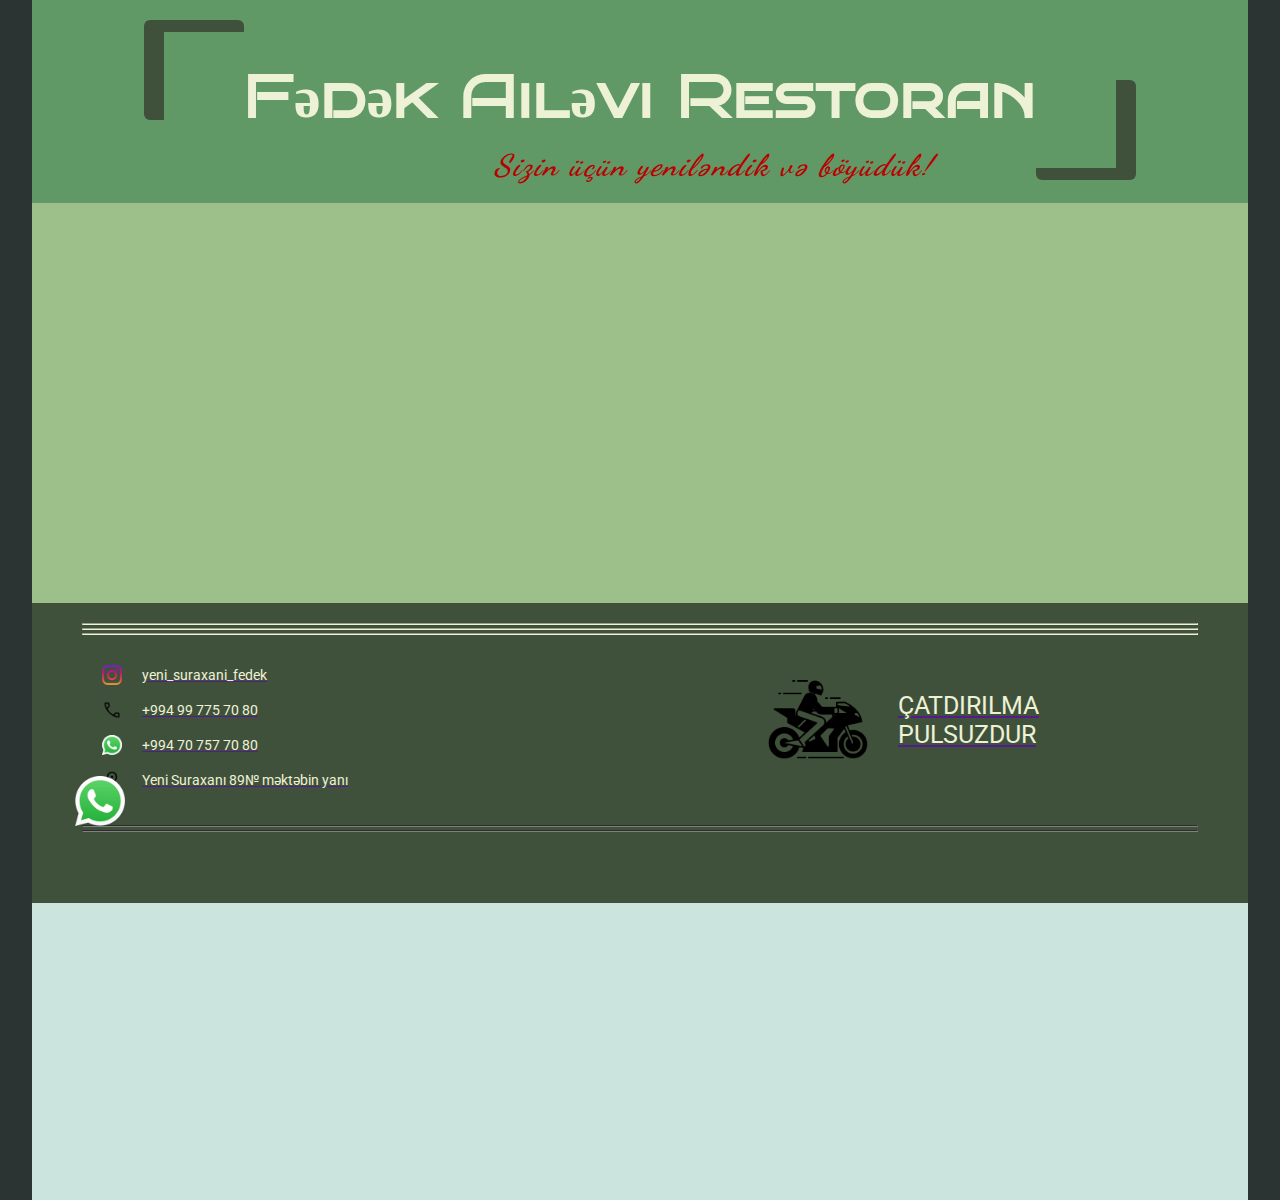
==== index.html @ ab316e4c "init" ====
<!DOCTYPE html>
<html lang="en">
<head>
    <meta charset="UTF-8">
    <meta http-equiv="X-UA-Compatible" content="IE=edge">
    <meta name="viewport" content="width=device-width, initial-scale=1.0">
    <title>FƏDƏK RESTORAN</title>
    <link rel="stylesheet" href="style.css">
</head>
<body>
    <div class="bckgrnd">
        <header>
            <div class="headerdiv1"></div>
            <div class="abc">
                <h1>Fədək Ailəvi Restoran</h1>
                <p class="abc1">Sizin üçün yeniləndik və böyüdük!</p>
            </div>
            <div class="headerdiv2"></div>
        </header>
        <main>
            <div>
                



            </div>
            <div class="ww">
                    <a href=""><img class="wwimg" src="whatsapp2.png">
            </div>
            

        </main>
        <footer>
            <hr class="hr1"><hr class="hr2"><hr class="hr3">
            <div class="rr">
                <div class="ee">
                    <div class="eee">
                        <img src="instagram.png" width="20px">
                        <p class="lll">yeni_suraxani_fedek</p>
                    </div>
                    <div class="eee">
                        <img src="phone.png" width="20px">
                        <p class="lll">+994 99 775 70 80</p>
                    </div>
                    <div class="eee">
                        <img src="whatsapp.png" width="20px">
                        <p class="lll">+994 70 757 70 80</p>
                    </div>
                    <div class="eee">
                        <img src="location.png" width="20px">
                        <p class="lll">Yeni Suraxanı 89№ məktəbin yanı</p>
                    </div>
                </div>
                <div class="rrr">
                    <img src="motorcycle.png" width="100px">
                    <p class="rrp">ÇATDIRILMA PULSUZDUR</p>
                </div>
            </div>
            <hr class="hr4"><hr class="hr5">
        </footer>
    </div>
</body>
</html>
---- style.css ----
@import url('https://fonts.googleapis.com/css2?family=Roboto:ital,wght@0,100;0,300;0,400;0,500;0,700;0,900;1,100;1,300;1,400;1,500;1,700;1,900&display=swap');
@import url('https://fonts.googleapis.com/css2?family=Bruno+Ace+SC&display=swap');
@import url('https://fonts.googleapis.com/css2?family=Dancing+Script:wght@400;500;600;700&display=swap');


*{
    margin: 0;
    padding: 0;
    box-sizing: border-box;
}

body{
    background-color: #2C3333;
    height: 1200px;
    font-family: Roboto;
}

.bckgrnd{
    width: 95%;
    height: 100%;
    background-color: #CBE4DE;
    margin: 0 auto;
}

header{
    width: 100%;
    display: flex;
    justify-content: center;
    padding-top: 20px;
    background-color: #609966;
    padding-bottom: 20px;
}

h1{
    font-size: 60px;
    margin-top: 40px;
    color: #EDF1D6;
    font-family: Bruno Ace SC;
    font-weight: 900;
}

.abc{
    display: flex;
    flex-direction: column;
}

.abc1{
    margin-left: 250px;
    margin-top: 15px;
    font-size: 30px;
    font-style: italic;
    letter-spacing: 2px;
    color: rgb(185, 1, 1);
    font-family: Dancing Script;
    font-weight: 900;
}

.headerdiv1{
    border-top: 12px solid #40513B;
    width: 100px;
    border-left: 20px solid #40513B;
    height: 100px;
    border-radius: 6px;
}

.headerdiv2{
    border-bottom: 12px solid #40513B;
    width: 100px;
    border-right: 20px solid #40513B;
    height: 100px;
    margin-top: 60px;
    border-radius: 6px;
}

main{
    background-color: #9DC08B;
    height: 400px;
}

footer{
    width: 100%;
    height: 300px;
    background-color: #40513B;
    padding: 20px 50px;
    color: #EDF1D6;
}

.hr1, .hr2{
    margin-bottom: 3px;
    color: #EDF1D6;
}

.hr3{
    color: #EDF1D6;
}

.eee{
    display: flex;
    align-items: center;
    margin-bottom: 15px;
}

.lll{
    margin-left: 20px;
}

.ee{
    margin-top: 30px;
    margin-left: 20px;
    font-size: 14px;
}

.hr4{
    margin-top: 20px;
}

.hr5{
    margin-top: 3px;
    margin-bottom: 20px;
}

.rr{
    display: flex;
    justify-content: space-between;
}

.rrr{
    display: flex;
    align-items: center;
    margin-right: 150px;
}

.rrp{
    font-size: 25px;
    margin-left: 30px;
    width: 150px;
    color: #EDF1D6;
}

.wwimg{
    width: 50px;
}

.ww{
    position: fixed;
    bottom: 70px;
    left: 75px;
}
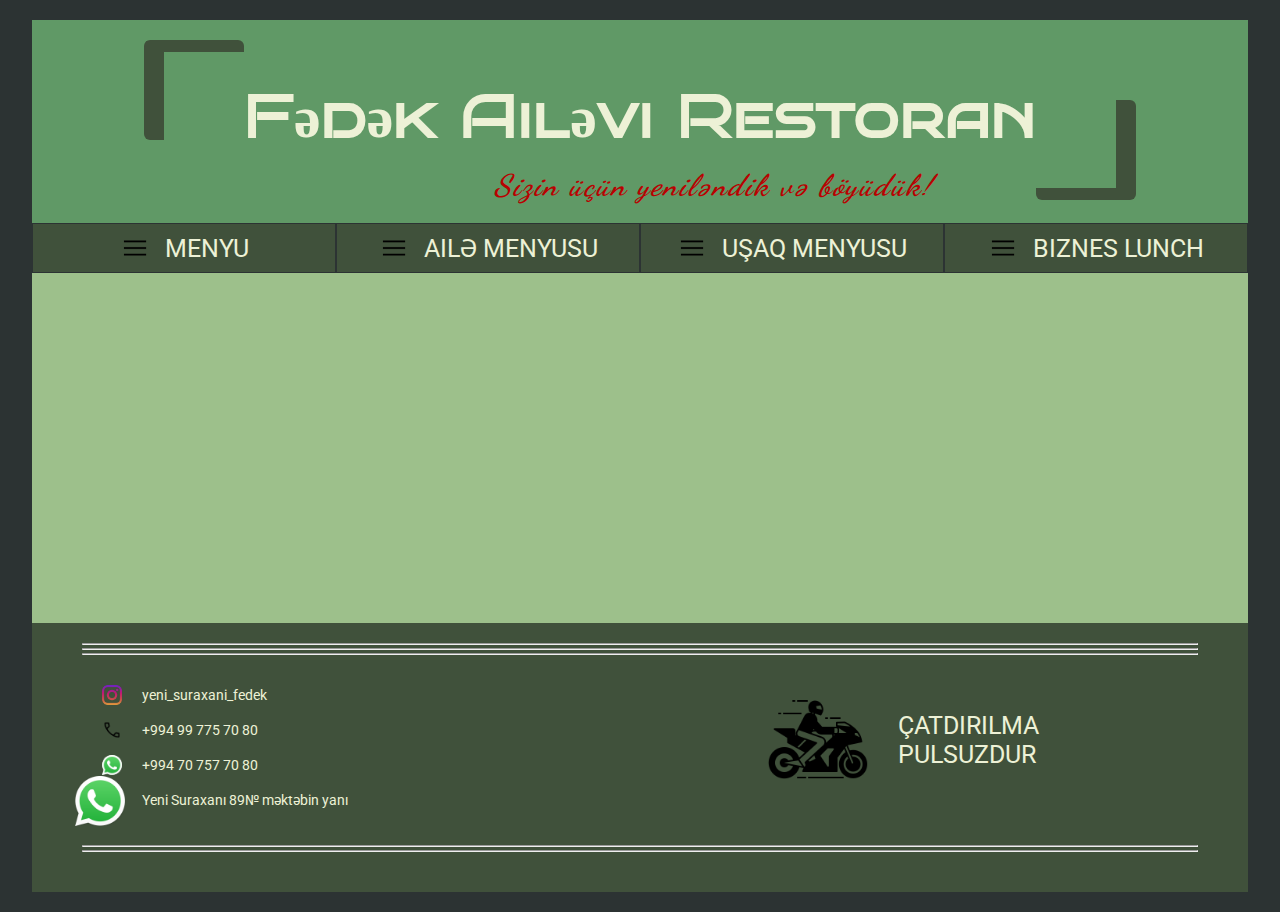
==== commit 791e8c7e: "style" ====
--- a/index.html
+++ b/index.html
@@ -18,23 +18,62 @@
             <div class="headerdiv2"></div>
         </header>
         <main>
+            <div class="divmenu">
+                <div class="menu1">
+                    <img class="imgmenu" src="menu.png" width="30px">
+                    <p>MENYU</p>
+                </div>
+                <div class="menu2">
+                    <img class="imgmenu" src="menu.png" width="30px">
+                    <p>AILƏ MENYUSU</p>
+                </div>
+                <div class="menu3">
+                    <img class="imgmenu" src="menu.png" width="30px">
+                    <p>UŞAQ MENYUSU</p>
+                </div>
+                <div class="menu4">
+                    <img class="imgmenu" src="menu.png" width="30px">
+                    <p>BIZNES LUNCH</p>
+                </div>
+            </div>
             <div>
-                
+                <ul>
+                    <li></li>
+                    <li></li>
+                    <li></li>
+                    <li></li>
+                    <li></li>
+                    <li></li>
+                    <li></li>
+                    <li></li>
+                    <li></li>
+                    <li></li>
+                </ul>
+            </div>
 
 
 
+
+
+
+
+
+
+
+
+
+
+
+
+            <div class="ww">
+                    <a href=""><img class="wwimg" src="whatsapp2.png"></a>
             </div>
-            <div class="ww">
-                    <a href=""><img class="wwimg" src="whatsapp2.png">
-            </div>
-            
-
         </main>
         <footer>
             <hr class="hr1"><hr class="hr2"><hr class="hr3">
             <div class="rr">
                 <div class="ee">
-                    <div class="eee">
+                    </a><div class="eee">
                         <img src="instagram.png" width="20px">
                         <p class="lll">yeni_suraxani_fedek</p>
                     </div>
--- a/style.css
+++ b/style.css
@@ -11,8 +11,10 @@
 
 body{
     background-color: #2C3333;
-    height: 1200px;
+    height: px;
     font-family: Roboto;
+    color: #EDF1D6;
+    padding: 20px 0;
 }
 
 .bckgrnd{
@@ -79,7 +81,6 @@
 
 footer{
     width: 100%;
-    height: 300px;
     background-color: #40513B;
     padding: 20px 50px;
     color: #EDF1D6;
@@ -147,3 +148,27 @@
     left: 75px;
 }
 
+.divmenu{
+    width: 100%;
+    height: 50px;
+    display: flex;
+}
+
+.menu1, .menu2, .menu3, .menu4{
+    width: 25%;
+    height: 50px;
+    background-color: #40513B;
+    border: 1px solid #2C3333;
+    font-size: 25px;
+    display: flex;
+    align-items: center;
+    justify-content: center;
+}
+
+li{
+    list-style: none;
+}
+
+.imgmenu{
+    margin-right: 15px;
+}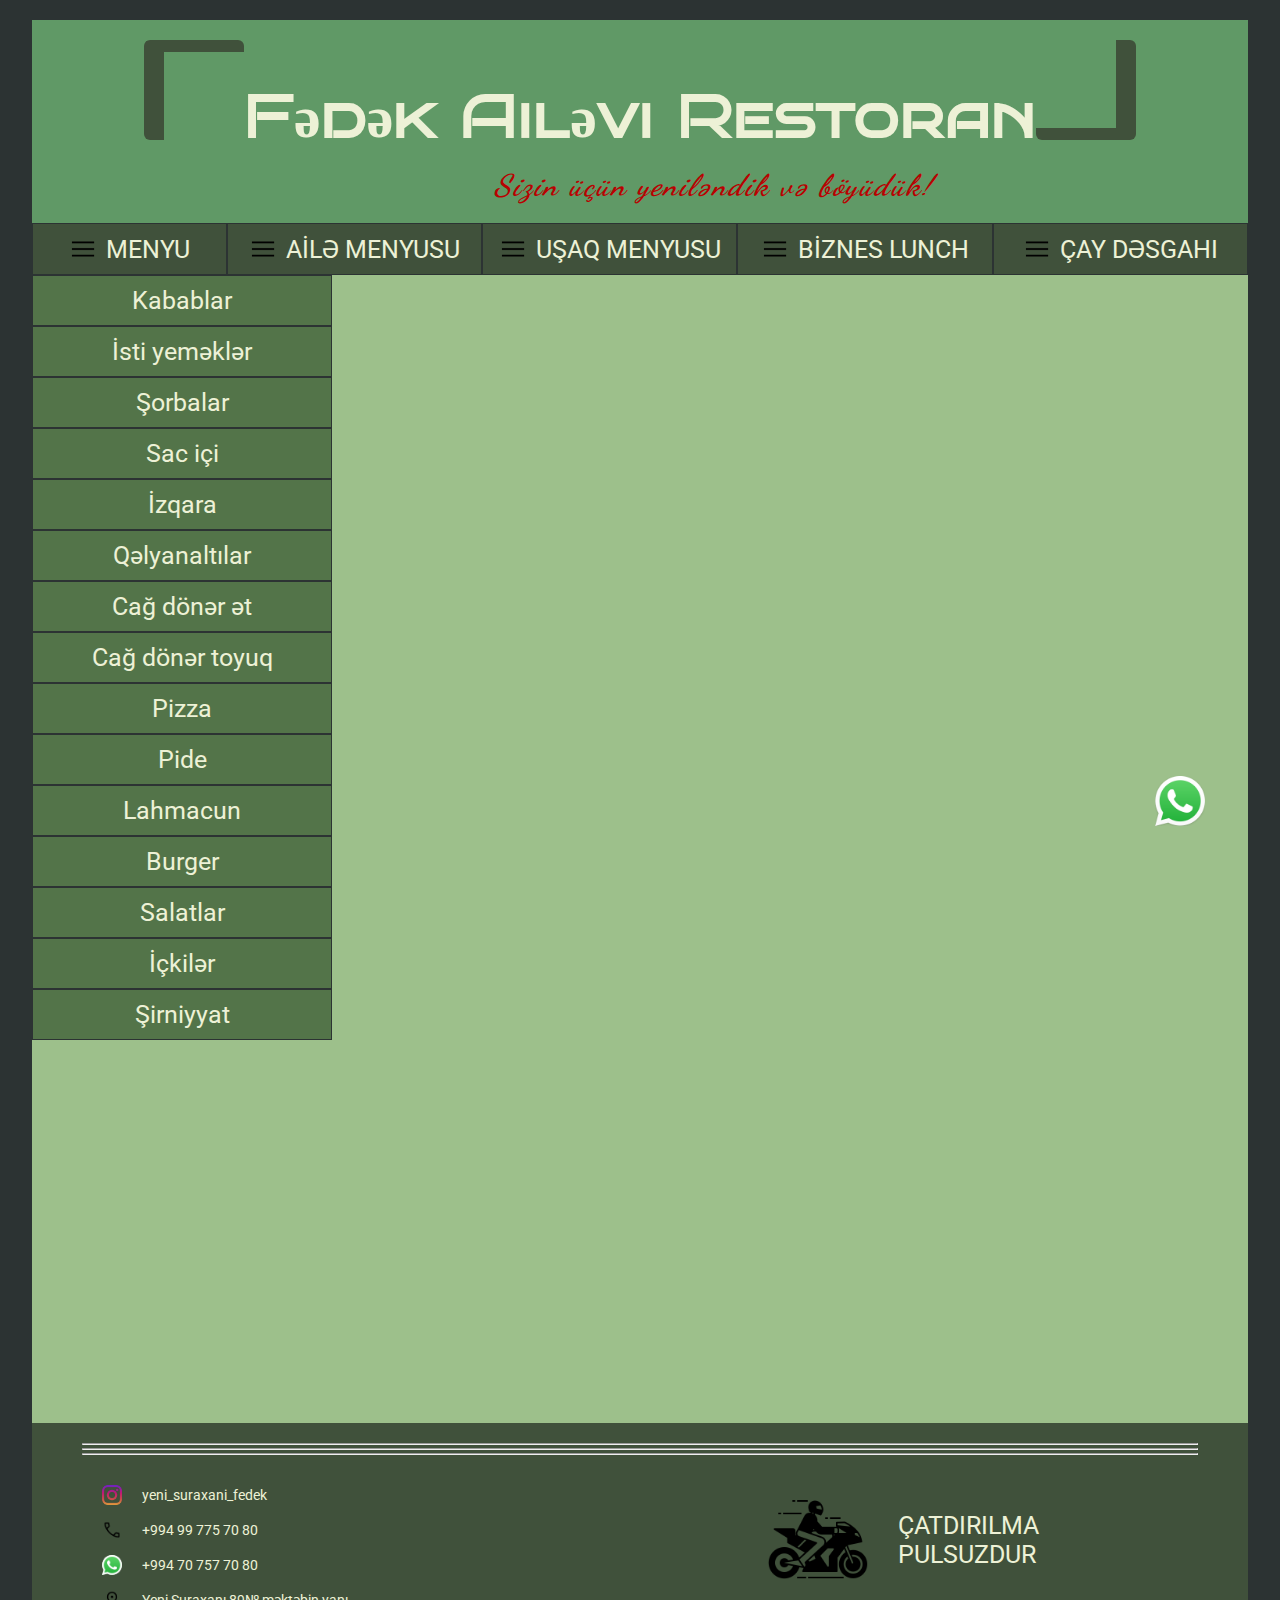
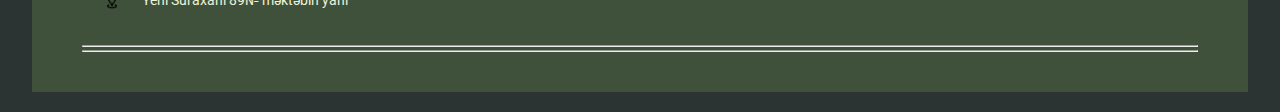
==== commit 3094dffb: "seervwerv" ====
--- a/index.html
+++ b/index.html
@@ -25,7 +25,7 @@
                 </div>
                 <div class="menu2">
                     <img class="imgmenu" src="menu.png" width="30px">
-                    <p>AILƏ MENYUSU</p>
+                    <p>AİLƏ MENYUSU</p>
                 </div>
                 <div class="menu3">
                     <img class="imgmenu" src="menu.png" width="30px">
@@ -33,21 +33,30 @@
                 </div>
                 <div class="menu4">
                     <img class="imgmenu" src="menu.png" width="30px">
-                    <p>BIZNES LUNCH</p>
+                    <p>BİZNES LUNCH</p>
+                </div>
+                <div class="menu5">
+                    <img class="imgmenu" src="menu.png" width="30px">
+                    <p>ÇAY DƏSGAHI</p>
                 </div>
             </div>
             <div>
-                <ul>
-                    <li></li>
-                    <li></li>
-                    <li></li>
-                    <li></li>
-                    <li></li>
-                    <li></li>
-                    <li></li>
-                    <li></li>
-                    <li></li>
-                    <li></li>
+                <ul class="ulmenu">
+                    <li>Kabablar</li>
+                    <li>İsti yeməklər</li>
+                    <li>Şorbalar</li>
+                    <li>Sac içi</li>
+                    <li>İzqara</li>
+                    <li>Qəlyanaltılar</li>
+                    <li>Cağ dönər ət</li>
+                    <li>Cağ dönər toyuq</li>
+                    <li>Pizza</li>
+                    <li>Pide</li>
+                    <li>Lahmacun</li>
+                    <li>Burger</li>
+                    <li>Salatlar</li>
+                    <li>İçkilər</li>
+                    <li>Şirniyyat</li>
                 </ul>
             </div>
 
--- a/style.css
+++ b/style.css
@@ -70,13 +70,13 @@
     width: 100px;
     border-right: 20px solid #40513B;
     height: 100px;
-    margin-top: 60px;
     border-radius: 6px;
+    display: flex;
 }
 
 main{
     background-color: #9DC08B;
-    height: 400px;
+    height: 1200px;
 }
 
 footer{
@@ -145,24 +145,27 @@
 .ww{
     position: fixed;
     bottom: 70px;
-    left: 75px;
+    right: 75px;
 }
 
 .divmenu{
     width: 100%;
-    height: 50px;
-    display: flex;
-}
-
-.menu1, .menu2, .menu3, .menu4{
-    width: 25%;
-    height: 50px;
+    display: flex;
+}
+
+.menu1, .menu2, .menu3, .menu4, .menu5{
+    width: 21%;
     background-color: #40513B;
     border: 1px solid #2C3333;
     font-size: 25px;
     display: flex;
     align-items: center;
     justify-content: center;
+    padding: 10px 0;
+}
+
+.menu1{
+    width: 16%;
 }
 
 li{
@@ -170,5 +173,36 @@
 }
 
 .imgmenu{
-    margin-right: 15px;
+    margin-right: 8px;
+}
+
+.menu1:hover, .menu2:hover, .menu3:hover, .menu4:hover, .menu5:hover{
+    background-color: #537449;
+    transition: 0.3s;
+    border-left: none;
+    border-right: none;
+
+}
+
+.ulmenu{
+    width: 300px;
+    background-color: #537449;
+    text-align: center;
+    display: ;
+}
+
+li{
+    border: 1px solid #2C3333;
+    font-size: 25px;
+    padding: 10px 0;
+}
+
+li:hover{
+    background-color: #83947e;
+    transition: 0.3s;
+    border: none;
+}
+
+.menu1:hover ul{
+    display: block;
 }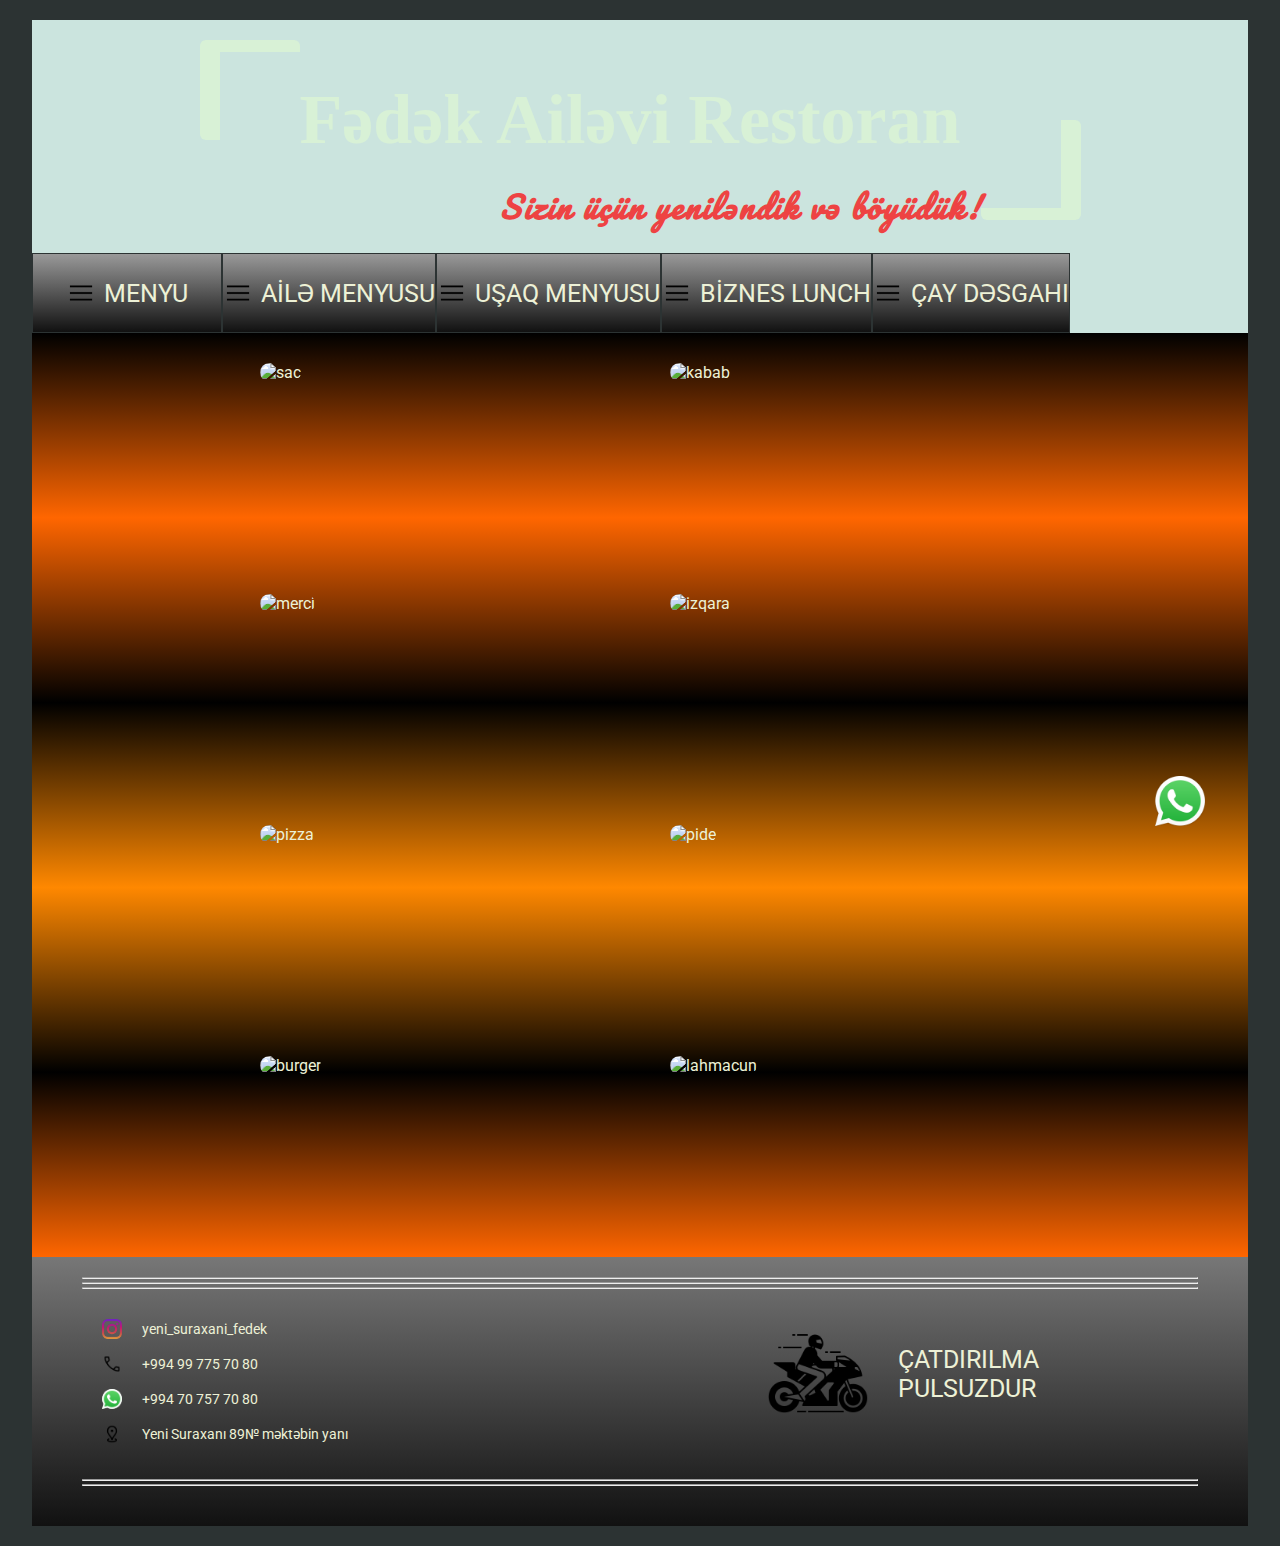
==== commit cb39210f: "media" ====
--- a/index.html
+++ b/index.html
@@ -18,65 +18,185 @@
             <div class="headerdiv2"></div>
         </header>
         <main>
+
+
             <div class="divmenu">
-                <div class="menu1">
-                    <img class="imgmenu" src="menu.png" width="30px">
-                    <p>MENYU</p>
-                </div>
-                <div class="menu2">
-                    <img class="imgmenu" src="menu.png" width="30px">
-                    <p>AİLƏ MENYUSU</p>
-                </div>
-                <div class="menu3">
-                    <img class="imgmenu" src="menu.png" width="30px">
-                    <p>UŞAQ MENYUSU</p>
-                </div>
-                <div class="menu4">
-                    <img class="imgmenu" src="menu.png" width="30px">
-                    <p>BİZNES LUNCH</p>
-                </div>
-                <div class="menu5">
-                    <img class="imgmenu" src="menu.png" width="30px">
-                    <p>ÇAY DƏSGAHI</p>
-                </div>
-            </div>
-            <div>
-                <ul class="ulmenu">
-                    <li>Kabablar</li>
-                    <li>İsti yeməklər</li>
-                    <li>Şorbalar</li>
-                    <li>Sac içi</li>
-                    <li>İzqara</li>
-                    <li>Qəlyanaltılar</li>
-                    <li>Cağ dönər ət</li>
-                    <li>Cağ dönər toyuq</li>
-                    <li>Pizza</li>
-                    <li>Pide</li>
-                    <li>Lahmacun</li>
-                    <li>Burger</li>
-                    <li>Salatlar</li>
-                    <li>İçkilər</li>
-                    <li>Şirniyyat</li>
-                </ul>
-            </div>
-
-
-
-
-
-
-
-
-
-
-
-
-
-
-
+
+                <div class="aa1">
+                    <div class="menu1">
+                        <img class="imgmenu" src="menu.png" width="30px">
+                        <p>MENYU</p>
+                    </div>
+
+                    <div class="divulmenu">
+                        <ul class="ulmenu">
+                            <a href="./menu.html"><li>Kabablar</li></a>
+                            <a href="./menu.html"><li>İsti yeməklər</li></a>
+                            <a href="./menu.html"><li>Şorbalar</li></a>
+                            <a href="./menu.html"><li>Sac içi</li></a>
+                            <a href="./menu.html"><li>İzqara</li></a>
+                            <a href="./menu.html"><li>Qəlyanaltılar</li></a>
+                            <a href="./menu.html"><li>Cağ dönər ət</li></a>
+                            <a href="./menu.html"><li>Cağ dönər toyuq</li></a>
+                            <a href="./menu.html"><li>Pizza</li></a>
+                            <a href="./menu.html"><li>Pide</li></a>
+                            <a href="./menu.html"><li>Lahmacun</li></a>
+                            <a href="./menu.html"><li>Burger</li></a>
+                            <a href="./menu.html"><li>Salatlar</li></a>
+                            <a href="./menu.html"><li>İçkilər</li></a>
+                            <a href="./menu.html"><li>Şirniyyat</li></a>
+                        </ul>
+                    </div>
+                </div>
+
+
+
+                <div class="aa2">
+                    <div class="menu2">
+                        <img class="imgmenu" src="menu.png" width="30px">
+                        <p>AİLƏ MENYUSU</p>
+                    </div>
+
+                    <div class="divulaile">
+                        <ul class="ulaile">
+                            <a href="./menu.html"><li>2 qarışıq kabab + salat + 1L Cola</li></a>
+                            <a href="./menu.html"><li>2 pide + 0.5 Cola</li></a>
+                        </ul>
+                    </div>
+                </div>
+
+
+
+                <div class="aa3">
+                    <div class="menu3">
+                        <img class="imgmenu" src="menu.png" width="30px">
+                        <p>UŞAQ MENYUSU</p>
+                    </div>
+
+                    <div class="divulusaq">
+                        <ul class="ulusaq">
+                            <a href="./menu.html"><li>Burger toyuqlu + fri + meyvə şirəsi</li></a>
+                            <a href="./menu.html"><li>28sm pizza + 2 meyvə şirəsi + fri + nuggets</li></a>
+                        </ul>
+                    </div>
+                </div>
+
+
+
+
+                <div class="aa4">
+                    <div class="menu4">
+                        <img class="imgmenu" src="menu.png" width="30px">
+                        <p>BİZNES LUNCH</p>
+                    </div>
+                    
+                    <div class="divulbiznes">
+                        <ul class="ulbiznes">
+                            <a href="./menu.html"><li>Dönər + mərci + ayran</li></a>
+                            <a href="./menu.html"><li>Lahmacun + mərci + ayran</li></a>
+                            <a href="./menu.html"><li>5 lahmacun + 1 hədiyyə</li></a>
+                        </ul>
+                    </div>
+                </div>
+
+
+
+
+
+
+                <div class="aa5">
+
+                    <div class="menu5">
+                        <img class="imgmenu" src="menu.png" width="30px">
+                        <p>ÇAY DƏSGAHI</p>
+                    </div>
+
+                    <div class="divulcay">
+                        <ul class="ulcay">
+                            <a href="./menu.html"><li>Ləbləbi<br>Mürəbbə<br>Plitka şokalad<br>Limon</li></a>
+                        </ul>
+                    </div>
+
+
+                </div>
+
+            </div>
+            </div>
+
+
+            <div class="ttt">
+                <div class="cards">
+                    <img class="kl" src="sac.jpg" alt="sac" width="100%">
+                    <div class="rte">
+                        <p>Sac içi (toyuqlu) / 2 pors</p>
+                        <p>Qiyməti: 9.00</p>
+                        <a href="./menu.html"><button>Menyuya bax</button></a>
+                    </div>
+                </div>
+                <div class="cards">
+                    <img class="kl" src="kabab.jpg" alt="kabab" width="100%">
+                    <div class="rte">
+                        <p>Tikə kabab porsiyon</p>
+                        <p>Qiyməti: 7.00</p>
+                        <a href="./menu.html"><button>Menyuya bax</button></a>
+                    </div>
+                </div>
+                <div class="cards">
+                    <img class="kl" src="merci.webp" alt="merci" width="100%">
+                    <div class="rte">
+                        <p>Mərci supu</p>
+                        <p>Qiyməti: 2.00</p>
+                        <a href="./menu.html"><button>Menyuya bax</button></a>
+                    </div>
+                </div>
+                <div class="cards">
+                    <img class="kl" src="izqara.jpg" alt="izqara" width="100%">
+                    <div class="rte">
+                        <p>İzqara ət köftə</p>
+                        <p>Qiyməti: 5.00</p>
+                        <a href="./menu.html"><button>Menyuya bax</button></a>
+                    </div>
+                </div>
+                <div class="cards">
+                    <img class="kl" src="pizza.jpg" alt="pizza" width="100%">
+                    <div class="rte">
+                        <p>Pizza Marqarita (32sm)</p>
+                        <p>Qiyməti: 8.50</p>
+                        <a href="./menu.html"><button>Menyuya bax</button></a>
+                    </div>
+                </div>
+                <div class="cards">
+                    <img class="kl" src="pide.jpg" alt="pide" width="100%">
+                    <div class="rte">
+                        <p>Pide qarışıq</p>
+                        <p>Qiyməti: 7.50</p>
+                        <a href="./menu.html"><button>Menyuya bax</button></a>
+                    </div>
+                </div>
+                <div class="cards">
+                    <img class="kl" src="burger.jpg" alt="burger" width="100%">
+                    <div class="rte">
+                        <p>Burger toyuq pendirli</p>
+                        <p>Qiyməti: 5.90</p>
+                        <a href="./menu.html"><button>Menyuya bax</button></a>
+                    </div>
+                </div>
+                <div class="cards">
+                    <img class="kl" src="lahmacun.webp" alt="lahmacun" width="100%">
+                    <div class="rte">
+                        <p>Lahmacun qozlu</p>
+                        <p>Qiyməti: 2.70</p>
+                        <a href="./menu.html"><button>Menyuya bax</button></a>
+                    </div>
+                </div>
+            </div>
+
+
+            
             <div class="ww">
-                    <a href=""><img class="wwimg" src="whatsapp2.png"></a>
-            </div>
+                <a href=""><img class="wwimg" src="whatsapp2.png"></a>
+            </div>
+
         </main>
         <footer>
             <hr class="hr1"><hr class="hr2"><hr class="hr3">
--- a/style.css
+++ b/style.css
@@ -1,6 +1,7 @@
 @import url('https://fonts.googleapis.com/css2?family=Roboto:ital,wght@0,100;0,300;0,400;0,500;0,700;0,900;1,100;1,300;1,400;1,500;1,700;1,900&display=swap');
 @import url('https://fonts.googleapis.com/css2?family=Bruno+Ace+SC&display=swap');
 @import url('https://fonts.googleapis.com/css2?family=Dancing+Script:wght@400;500;600;700&display=swap');
+@import url('https://fonts.googleapis.com/css2?family=Cedarville+Cursive&family=Pacifico&display=swap');
 
 
 *{
@@ -11,10 +12,12 @@
 
 body{
     background-color: #2C3333;
-    height: px;
     font-family: Roboto;
     color: #EDF1D6;
     padding: 20px 0;
+    display: flex;
+    flex-direction: column;
+    align-items: center;
 }
 
 .bckgrnd{
@@ -29,16 +32,19 @@
     display: flex;
     justify-content: center;
     padding-top: 20px;
-    background-color: #609966;
+    background-image: url(https://p4.wallpaperbetter.com/wallpaper/47/592/854/wall-black-wood-tables-wallpaper-preview.jpg);
+    background-color: ;
+    background-blend-mode: ;
+    background-size: cover;
     padding-bottom: 20px;
 }
 
 h1{
-    font-size: 60px;
+    font-size: 70px;
     margin-top: 40px;
-    color: #EDF1D6;
-    font-family: Bruno Ace SC;
-    font-weight: 900;
+    color: #d8f1d6;
+    font-family: cursive;
+    font-weight: 700;
 }
 
 .abc{
@@ -47,41 +53,41 @@
 }
 
 .abc1{
-    margin-left: 250px;
-    margin-top: 15px;
+    margin-left: 200px;
+    margin-top: 20px;
     font-size: 30px;
     font-style: italic;
     letter-spacing: 2px;
-    color: rgb(185, 1, 1);
-    font-family: Dancing Script;
+    color: rgb(238, 67, 67);
+    font-family: Pacifico;
     font-weight: 900;
 }
 
 .headerdiv1{
-    border-top: 12px solid #40513B;
+    border-top: 12px solid #d8f1d6;
     width: 100px;
-    border-left: 20px solid #40513B;
+    border-left: 20px solid #d8f1d6;
     height: 100px;
     border-radius: 6px;
+    
 }
 
 .headerdiv2{
-    border-bottom: 12px solid #40513B;
+    border-bottom: 12px solid #d8f1d6;
     width: 100px;
-    border-right: 20px solid #40513B;
+    border-right: 20px solid #d8f1d6;
     height: 100px;
     border-radius: 6px;
-    display: flex;
+    margin-top: 80px;
 }
 
 main{
-    background-color: #9DC08B;
-    height: 1200px;
+
 }
 
 footer{
-    width: 100%;
-    background-color: #40513B;
+    width: 95%;
+    background: linear-gradient(#777, #111);
     padding: 20px 50px;
     color: #EDF1D6;
 }
@@ -149,60 +155,234 @@
 }
 
 .divmenu{
-    width: 100%;
     display: flex;
 }
 
 .menu1, .menu2, .menu3, .menu4, .menu5{
-    width: 21%;
-    background-color: #40513B;
+    background: linear-gradient(#999, #111);
     border: 1px solid #2C3333;
     font-size: 25px;
     display: flex;
     align-items: center;
     justify-content: center;
     padding: 10px 0;
-}
-
-.menu1{
-    width: 16%;
+    width: 100%;
+    height: 80px;
+}
+
+.menu1:hover, .menu2:hover, .menu3:hover, .menu4:hover, .menu5:hover{
+    background: linear-gradient(#999, #333);
+    transition: 0.5s;
+    cursor: pointer;
+    transform: scale(1.05);
+    border-radius: 5px;
+}
+
+.aa1:hover .divulmenu{
+    display: block;
+    position: absolute;
+    z-index: 999;
+}
+
+.aa2:hover .divulaile{
+    display: block;
+    position: absolute;
+    z-index: 999;
+}
+
+.aa3:hover .divulusaq{
+    display: block;
+    position: absolute;
+    z-index: 999;
+}
+
+.aa4:hover .divulbiznes{
+    display: block;
+    position: absolute;
+    z-index: 999;
+}
+
+.aa5:hover .divulcay{
+    display: block;
+    position: absolute;
+    z-index: 999;
+}
+
+.aa1, .aa2, .aa3, .aa4, .aa5{
+    min-width: 190px;
+    max-width: 1200px;
+}
+
+a{
+    text-decoration: none;
+}
+
+.imgmenu{
+    margin-right: 8px;
+}
+
+.ulmenu{
+    width: ;
+    background-color: #333;
+    text-align: center;
+}
+
+.divulmenu{
+    display: none;
+}
+
+.ulaile{
+    width: ;
+    background-color: #333;
+    text-align: center;
+}
+
+.divulaile{
+    display: none;
+}
+
+.ulusaq{
+    width: ;
+    background-color: #333;
+    text-align: center;
+}
+
+.divulusaq{
+    display: none;
+}
+
+.ulbiznes{
+    width: ;
+    background-color: #333;
+    text-align: center;
+}
+
+.divulbiznes{
+    display: none;
+}
+
+.ulcay{
+    width: ;
+    background-color: #333;
+    text-align: center;
+}
+
+.divulcay{
+    display: none;
 }
 
 li{
     list-style: none;
-}
-
-.imgmenu{
-    margin-right: 8px;
-}
-
-.menu1:hover, .menu2:hover, .menu3:hover, .menu4:hover, .menu5:hover{
-    background-color: #537449;
-    transition: 0.3s;
-    border-left: none;
-    border-right: none;
-
-}
-
-.ulmenu{
-    width: 300px;
-    background-color: #537449;
-    text-align: center;
-    display: ;
-}
-
-li{
-    border: 1px solid #2C3333;
+    color: #EDF1D6;
+    border: 1px solid #222;
     font-size: 25px;
     padding: 10px 0;
 }
 
 li:hover{
-    background-color: #83947e;
-    transition: 0.3s;
+    background-color: #555;
+    transition: 0.5s;
     border: none;
-}
-
-.menu1:hover ul{
-    display: block;
+    transform: scale(1.02);
+    border-radius: 5px;
+}
+
+.menu1:hover .divulmenu{
+    display: block;
+}
+
+.cards{
+    width: 350px;
+    margin: 30px;
+    transition: 0.5s;
+    position: relative;
+}
+
+.ttt{
+    display: flex;
+    flex-wrap: wrap;
+    justify-content: center;
+    width: 95%;
+    background-size: cover;
+    background: url(noqte.png), linear-gradient(black, rgb(255, 102, 0), black, rgb(255, 136, 0),black, rgb(255, 102, 0));
+    background-blend-mode: color-burn;
+}
+
+.kl{
+    height: 231px;
+    border-radius: 10px;
+}
+
+.rte{
+    padding: 20px 15px;
+    line-height: 30px;
+    font-size: 20px;
+    border: 1px solid #222;
+    background:  linear-gradient(#999, #111);
+    transform: rotateX(270deg);
+    border-radius: 10px;
+}
+
+.cards:hover .rte{
+    display: block;
+    border: 1px solid #222;
+    background:  linear-gradient(#999, #111);
+    transform: rotateX(0);
+    transition: 0.5s;
+}
+
+.cards:hover{
+    transform: scale(1.1);
+}
+
+button{
+    width: 100%;
+    height: 40px;
+    font-size: 24px;
+    margin-top: 10px;
+    background: linear-gradient(#999, #222);
+    border-radius: 10px;
+    color: #EDF1D6;
+    font-weight: 700;
+}
+
+button:hover{
+    cursor: pointer;
+}
+
+button:active{
+    font-weight: 500;
+}
+
+@media(max-width: 950px){
+    .divmenu{
+        flex-direction: column;
+        width: 100%;
+    }
+
+    .aa1:hover .divulmenu{
+        position: relative;
+        width: 100%;
+    }
+
+    .aa2:hover .divulaile{
+        position: relative;
+        width: 100%;
+    }
+
+    .aa3:hover .divulusaq{
+        position: relative;
+        width: 100%;
+    }
+
+    .aa4:hover .divulbiznes{
+        position: relative;
+        width: 100%;
+    }
+
+    .aa5:hover .divulcay{
+        position: relative;
+        width: 100%;
+    }
+
 }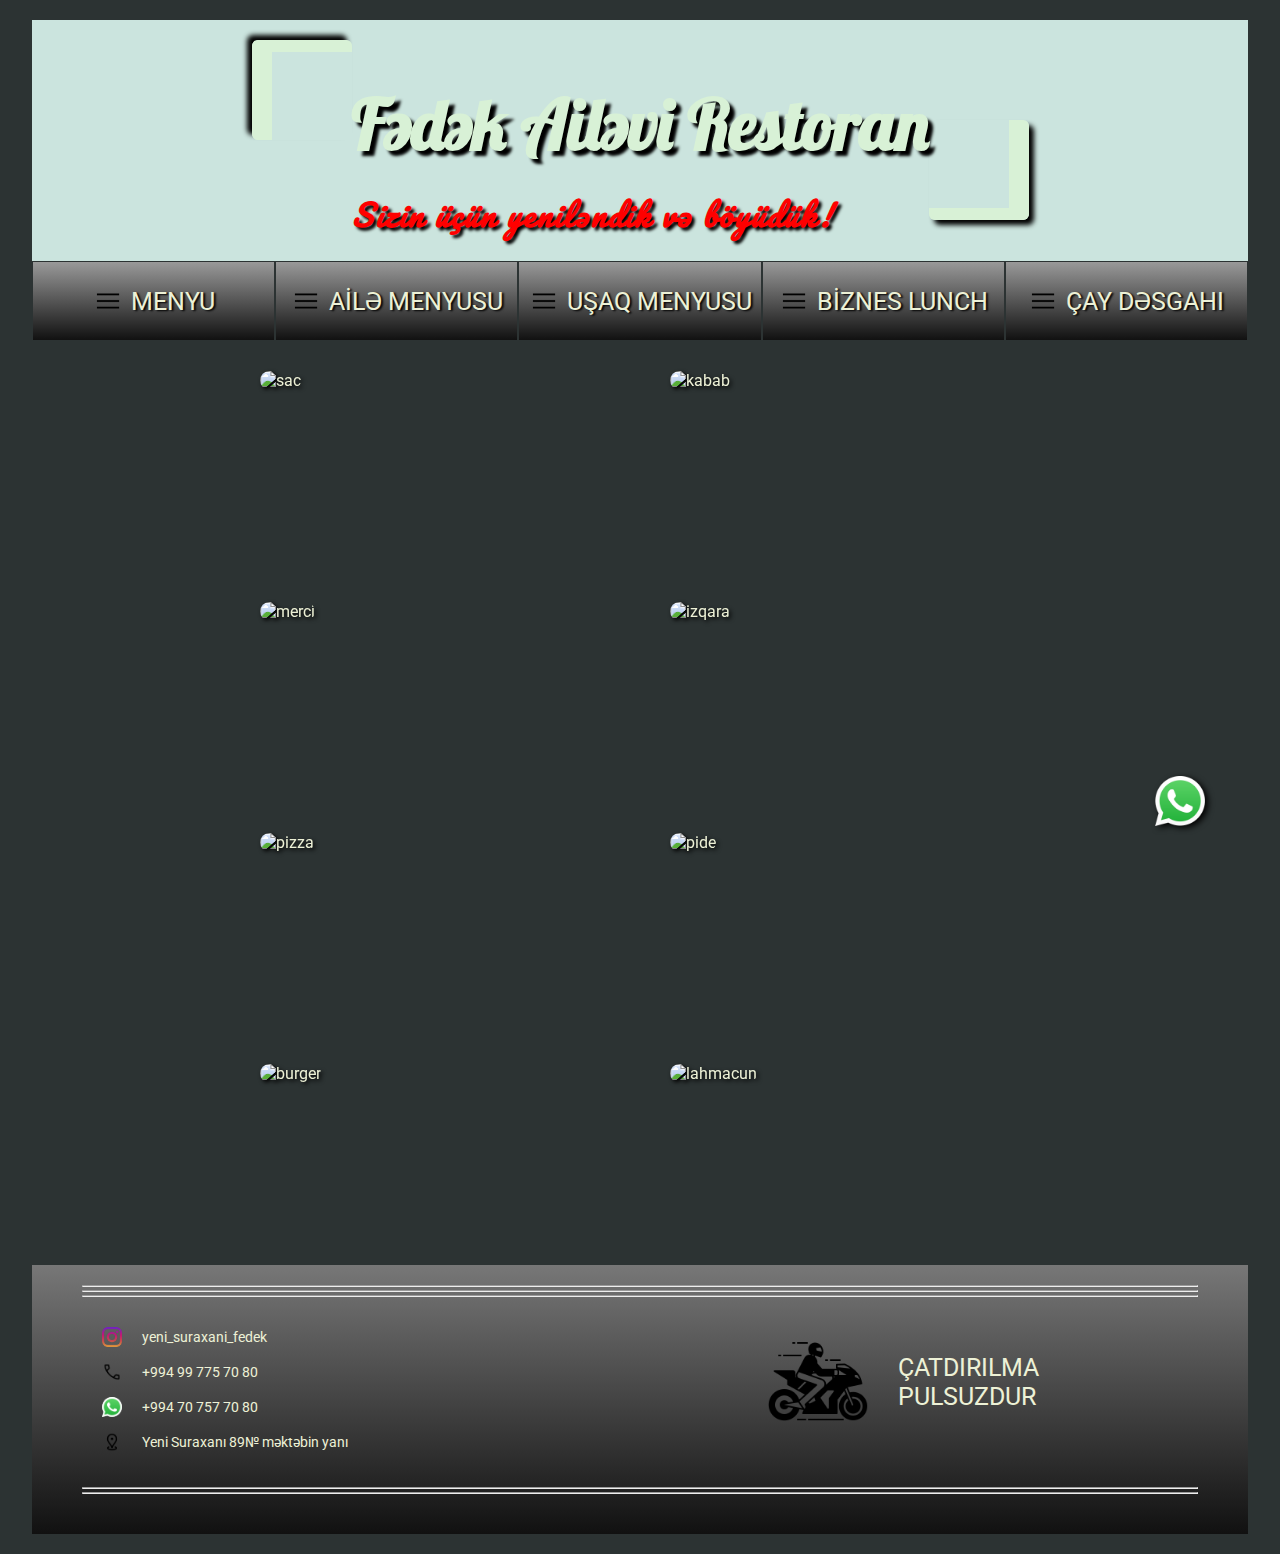
==== commit 8aebf43a: "shadow2" ====
--- a/index.html
+++ b/index.html
@@ -30,21 +30,21 @@
 
                     <div class="divulmenu">
                         <ul class="ulmenu">
-                            <a href="./menu.html"><li>Kabablar</li></a>
-                            <a href="./menu.html"><li>İsti yeməklər</li></a>
-                            <a href="./menu.html"><li>Şorbalar</li></a>
-                            <a href="./menu.html"><li>Sac içi</li></a>
-                            <a href="./menu.html"><li>İzqara</li></a>
-                            <a href="./menu.html"><li>Qəlyanaltılar</li></a>
-                            <a href="./menu.html"><li>Cağ dönər ət</li></a>
-                            <a href="./menu.html"><li>Cağ dönər toyuq</li></a>
-                            <a href="./menu.html"><li>Pizza</li></a>
-                            <a href="./menu.html"><li>Pide</li></a>
-                            <a href="./menu.html"><li>Lahmacun</li></a>
-                            <a href="./menu.html"><li>Burger</li></a>
-                            <a href="./menu.html"><li>Salatlar</li></a>
-                            <a href="./menu.html"><li>İçkilər</li></a>
-                            <a href="./menu.html"><li>Şirniyyat</li></a>
+                            <a href="./menu.html#dkabab"><li>Kabablar</li></a>
+                            <a href="./menu.html#distiyemek"><li>İsti yeməklər</li></a>
+                            <a href="./menu.html#dsorba"><li>Şorbalar</li></a>
+                            <a href="./menu.html#dsac"><li>Sac içi</li></a>
+                            <a href="./menu.html#dizqara"><li>İzqara</li></a>
+                            <a href="./menu.html#dqelyan"><li>Qəlyanaltılar</li></a>
+                            <a href="./menu.html#detdoner"><li>Cağ dönər ət</li></a>
+                            <a href="./menu.html#ddtoyuqdoner"><li>Cağ dönər toyuq</li></a>
+                            <a href="./menu.html#dpizza"><li>Pizza</li></a>
+                            <a href="./menu.html#dpide"><li>Pide</li></a>
+                            <a href="./menu.html#dlahmacun"><li>Lahmacun</li></a>
+                            <a href="./menu.html#dburger"><li>Burger</li></a>
+                            <a href="./menu.html#dsalat"><li>Salatlar</li></a>
+                            <a href="./menu.html#dicki"><li>İçkilər</li></a>
+                            <a href="./menu.html#dsirni"><li>Şirniyyat</li></a>
                         </ul>
                     </div>
                 </div>
@@ -59,8 +59,8 @@
 
                     <div class="divulaile">
                         <ul class="ulaile">
-                            <a href="./menu.html"><li>2 qarışıq kabab + salat + 1L Cola</li></a>
-                            <a href="./menu.html"><li>2 pide + 0.5 Cola</li></a>
+                            <a href="./menu.html#daile"><li>2 qarışıq kabab + salat + 1L Cola</li></a>
+                            <a href="./menu.html#daile"><li>2 pide + 0.5 Cola</li></a>
                         </ul>
                     </div>
                 </div>
@@ -75,8 +75,8 @@
 
                     <div class="divulusaq">
                         <ul class="ulusaq">
-                            <a href="./menu.html"><li>Burger toyuqlu + fri + meyvə şirəsi</li></a>
-                            <a href="./menu.html"><li>28sm pizza + 2 meyvə şirəsi + fri + nuggets</li></a>
+                            <a href="./menu.html#dusaq"><li>Burger toyuqlu + fri + meyvə şirəsi</li></a>
+                            <a href="./menu.html#dusaq"><li>28sm pizza + 2 meyvə şirəsi + fri + nuggets</li></a>
                         </ul>
                     </div>
                 </div>
@@ -92,9 +92,9 @@
                     
                     <div class="divulbiznes">
                         <ul class="ulbiznes">
-                            <a href="./menu.html"><li>Dönər + mərci + ayran</li></a>
-                            <a href="./menu.html"><li>Lahmacun + mərci + ayran</li></a>
-                            <a href="./menu.html"><li>5 lahmacun + 1 hədiyyə</li></a>
+                            <a href="./menu.html#dbiznes"><li>Dönər + mərci + ayran</li></a>
+                            <a href="./menu.html#dbiznes"><li>Lahmacun + mərci + ayran</li></a>
+                            <a href="./menu.html#dbiznes"><li>5 lahmacun + 1 hədiyyə</li></a>
                         </ul>
                     </div>
                 </div>
@@ -113,7 +113,7 @@
 
                     <div class="divulcay">
                         <ul class="ulcay">
-                            <a href="./menu.html"><li>Ləbləbi<br>Mürəbbə<br>Plitka şokalad<br>Limon</li></a>
+                            <a href="./menu.html#dcay"><li>Ləbləbi<br>Mürəbbə<br>Plitka şokalad<br>Limon</li></a>
                         </ul>
                     </div>
 
@@ -130,7 +130,7 @@
                     <div class="rte">
                         <p>Sac içi (toyuqlu) / 2 pors</p>
                         <p>Qiyməti: 9.00</p>
-                        <a href="./menu.html"><button>Menyuya bax</button></a>
+                        <a href="./menu.html"><button class="abb">Menyuya bax</button></a>
                     </div>
                 </div>
                 <div class="cards">
@@ -138,7 +138,7 @@
                     <div class="rte">
                         <p>Tikə kabab porsiyon</p>
                         <p>Qiyməti: 7.00</p>
-                        <a href="./menu.html"><button>Menyuya bax</button></a>
+                        <a href="./menu.html"><button class="abb">Menyuya bax</button></a>
                     </div>
                 </div>
                 <div class="cards">
@@ -146,7 +146,7 @@
                     <div class="rte">
                         <p>Mərci supu</p>
                         <p>Qiyməti: 2.00</p>
-                        <a href="./menu.html"><button>Menyuya bax</button></a>
+                        <a href="./menu.html"><button class="abb">Menyuya bax</button></a>
                     </div>
                 </div>
                 <div class="cards">
@@ -154,7 +154,7 @@
                     <div class="rte">
                         <p>İzqara ət köftə</p>
                         <p>Qiyməti: 5.00</p>
-                        <a href="./menu.html"><button>Menyuya bax</button></a>
+                        <a href="./menu.html"><button class="abb">Menyuya bax</button></a>
                     </div>
                 </div>
                 <div class="cards">
@@ -162,7 +162,7 @@
                     <div class="rte">
                         <p>Pizza Marqarita (32sm)</p>
                         <p>Qiyməti: 8.50</p>
-                        <a href="./menu.html"><button>Menyuya bax</button></a>
+                        <a href="./menu.html"><button class="abb">Menyuya bax</button></a>
                     </div>
                 </div>
                 <div class="cards">
@@ -170,7 +170,7 @@
                     <div class="rte">
                         <p>Pide qarışıq</p>
                         <p>Qiyməti: 7.50</p>
-                        <a href="./menu.html"><button>Menyuya bax</button></a>
+                        <a href="./menu.html"><button class="abb">Menyuya bax</button></a>
                     </div>
                 </div>
                 <div class="cards">
@@ -178,7 +178,7 @@
                     <div class="rte">
                         <p>Burger toyuq pendirli</p>
                         <p>Qiyməti: 5.90</p>
-                        <a href="./menu.html"><button>Menyuya bax</button></a>
+                        <a href="./menu.html"><button class="abb">Menyuya bax</button></a>
                     </div>
                 </div>
                 <div class="cards">
@@ -186,7 +186,7 @@
                     <div class="rte">
                         <p>Lahmacun qozlu</p>
                         <p>Qiyməti: 2.70</p>
-                        <a href="./menu.html"><button>Menyuya bax</button></a>
+                        <a href="./menu.html"><button class="abb">Menyuya bax</button></a>
                     </div>
                 </div>
             </div>
@@ -194,7 +194,7 @@
 
             
             <div class="ww">
-                <a href=""><img class="wwimg" src="whatsapp2.png"></a>
+                <a href="https://wa.me/994707577080"><img class="wwimg" src="whatsapp2.png"></a>
             </div>
 
         </main>
@@ -220,7 +220,7 @@
                     </div>
                 </div>
                 <div class="rrr">
-                    <img src="motorcycle.png" width="100px">
+                    <img class="mm" src="motorcycle.png" width="100px">
                     <p class="rrp">ÇATDIRILMA PULSUZDUR</p>
                 </div>
             </div>
--- a/style.css
+++ b/style.css
@@ -2,6 +2,9 @@
 @import url('https://fonts.googleapis.com/css2?family=Bruno+Ace+SC&display=swap');
 @import url('https://fonts.googleapis.com/css2?family=Dancing+Script:wght@400;500;600;700&display=swap');
 @import url('https://fonts.googleapis.com/css2?family=Cedarville+Cursive&family=Pacifico&display=swap');
+@import url('https://fonts.googleapis.com/css2?family=Lobster&display=swap');
+@import url('https://fonts.googleapis.com/css2?family=Pacifico&display=swap');
+@import url('https://fonts.googleapis.com/css2?family=Permanent+Marker&display=swap');
 
 
 *{
@@ -22,7 +25,6 @@
 
 .bckgrnd{
     width: 95%;
-    height: 100%;
     background-color: #CBE4DE;
     margin: 0 auto;
 }
@@ -33,8 +35,6 @@
     justify-content: center;
     padding-top: 20px;
     background-image: url(https://p4.wallpaperbetter.com/wallpaper/47/592/854/wall-black-wood-tables-wallpaper-preview.jpg);
-    background-color: ;
-    background-blend-mode: ;
     background-size: cover;
     padding-bottom: 20px;
 }
@@ -43,8 +43,9 @@
     font-size: 70px;
     margin-top: 40px;
     color: #d8f1d6;
-    font-family: cursive;
+    font-family: Lobster;
     font-weight: 700;
+    text-shadow: black 5px 5px 3px;
 }
 
 .abc{
@@ -53,14 +54,14 @@
 }
 
 .abc1{
-    margin-left: 200px;
     margin-top: 20px;
     font-size: 30px;
     font-style: italic;
     letter-spacing: 2px;
-    color: rgb(238, 67, 67);
+    color: red;
     font-family: Pacifico;
     font-weight: 900;
+    text-shadow: black 3px 3px 3px;
 }
 
 .headerdiv1{
@@ -69,7 +70,7 @@
     border-left: 20px solid #d8f1d6;
     height: 100px;
     border-radius: 6px;
-    
+    box-shadow: black -5px -5px 5px;
 }
 
 .headerdiv2{
@@ -79,6 +80,8 @@
     height: 100px;
     border-radius: 6px;
     margin-top: 80px;
+    box-shadow: black 5px 5px 5px;
+
 }
 
 main{
@@ -146,6 +149,7 @@
 
 .wwimg{
     width: 50px;
+    filter: drop-shadow(3px 2px 3px black);
 }
 
 .ww{
@@ -156,6 +160,7 @@
 
 .divmenu{
     display: flex;
+    text-shadow: black 2px 1px 2px;
 }
 
 .menu1, .menu2, .menu3, .menu4, .menu5{
@@ -166,7 +171,6 @@
     align-items: center;
     justify-content: center;
     padding: 10px 0;
-    width: 100%;
     height: 80px;
 }
 
@@ -209,8 +213,8 @@
 }
 
 .aa1, .aa2, .aa3, .aa4, .aa5{
-    min-width: 190px;
     max-width: 1200px;
+    width: 100%;
 }
 
 a{
@@ -222,7 +226,6 @@
 }
 
 .ulmenu{
-    width: ;
     background-color: #333;
     text-align: center;
 }
@@ -231,8 +234,11 @@
     display: none;
 }
 
+.divulmenu, .divulaile, .divulusaq, .divulbiznes, .divulcay{
+    min-width: 350px;
+}
+
 .ulaile{
-    width: ;
     background-color: #333;
     text-align: center;
 }
@@ -242,7 +248,6 @@
 }
 
 .ulusaq{
-    width: ;
     background-color: #333;
     text-align: center;
 }
@@ -252,7 +257,6 @@
 }
 
 .ulbiznes{
-    width: ;
     background-color: #333;
     text-align: center;
 }
@@ -262,7 +266,6 @@
 }
 
 .ulcay{
-    width: ;
     background-color: #333;
     text-align: center;
 }
@@ -298,19 +301,23 @@
     position: relative;
 }
 
+ul{
+    box-shadow: 2px 2px 2px black;
+}
+
 .ttt{
     display: flex;
     flex-wrap: wrap;
     justify-content: center;
     width: 95%;
     background-size: cover;
-    background: url(noqte.png), linear-gradient(black, rgb(255, 102, 0), black, rgb(255, 136, 0),black, rgb(255, 102, 0));
-    background-blend-mode: color-burn;
+    background: url(https://p4.wallpaperbetter.com/wallpaper/47/592/854/wall-black-wood-tables-wallpaper-preview.jpg);
 }
 
 .kl{
     height: 231px;
     border-radius: 10px;
+    filter: drop-shadow(2px 2px 2px black);
 }
 
 .rte{
@@ -321,6 +328,11 @@
     background:  linear-gradient(#999, #111);
     transform: rotateX(270deg);
     border-radius: 10px;
+    text-shadow: #111 1px 1px 1px;
+}
+
+.abb{
+    text-shadow: #111 2px 2px 1px;
 }
 
 .cards:hover .rte{
@@ -328,11 +340,17 @@
     border: 1px solid #222;
     background:  linear-gradient(#999, #111);
     transform: rotateX(0);
+    box-shadow: 3px 3px 5px #222;
     transition: 0.5s;
 }
 
 .cards:hover{
     transform: scale(1.1);
+}
+
+.cards:hover .kl{
+    filter: drop-shadow(5px 5px 3px black);
+    transition: 0.5s;
 }
 
 button{
@@ -355,6 +373,11 @@
 }
 
 @media(max-width: 950px){
+    body{
+        display: flex;
+        align-items: center;
+    }
+
     .divmenu{
         flex-direction: column;
         width: 100%;
@@ -385,4 +408,62 @@
         width: 100%;
     }
 
+    .headerdiv2, .headerdiv1{
+        display: none;
+    }
+
+    h1{
+        width: 390px;
+        text-align: center;
+        font-size: 60px;
+    }
+
+    .abc1{
+        font-size: 25px;
+    }
+
+    .abc{
+        text-align: center;
+    }
+
+    .ww{
+        position: fixed;
+        bottom: 30px;
+        right: 15px;
+        width: 50px;
+    }
+
+    .rr{
+        display: flex;
+        justify-content: space-between;
+    }
+
+    .rrr{
+        display: flex;
+        flex-direction: column;
+        align-items: center;
+        justify-content: center;
+        width: 40%;
+    }
+
+    .mm{
+        width: 80px;
+    }
+
+    .rrp{
+        width: 100%;
+        font-size: 14px;
+    }
+
+    .ee{
+        width: 40%;
+        font-size: 8px;
+    }
+
+    .ttt{
+        background: url(https://p4.wallpaperbetter.com/wallpaper/47/592/854/wall-black-wood-tables-wallpaper-preview.jpg);
+    }
+
+    
+
 }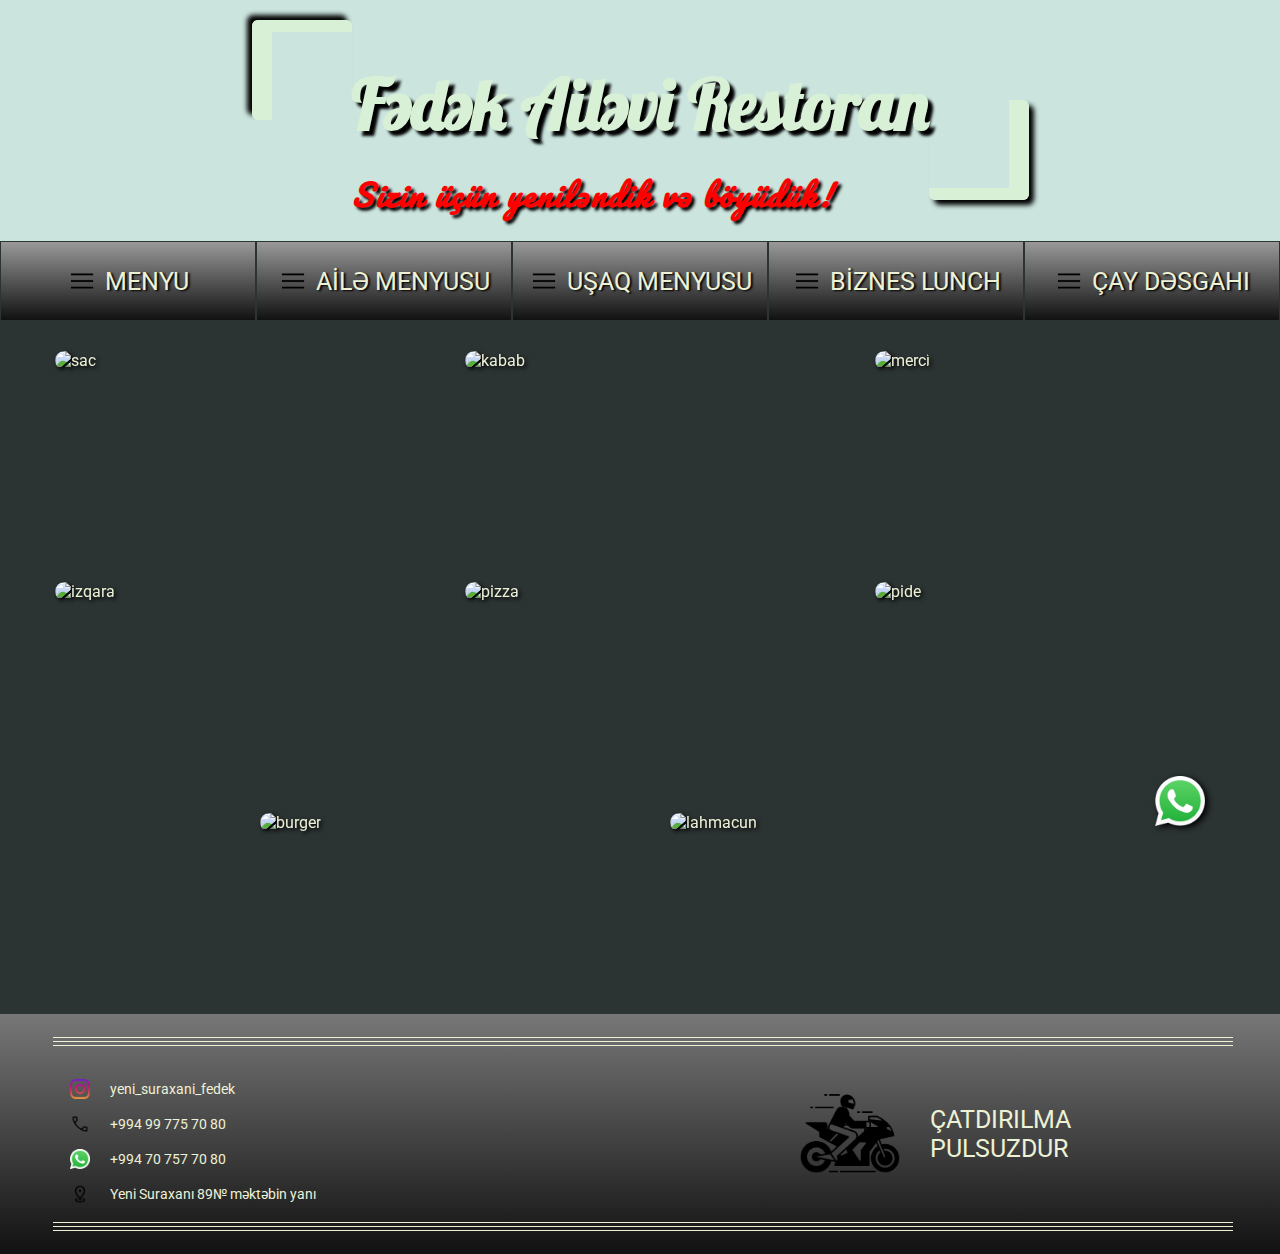
==== commit 2dbf14e1: "hr" ====
--- a/index.html
+++ b/index.html
@@ -199,32 +199,32 @@
 
         </main>
         <footer>
-            <hr class="hr1"><hr class="hr2"><hr class="hr3">
+            <div class="hr1"></div><div class="hr2"></div><div class="hr3"></div>
             <div class="rr">
                 <div class="ee">
-                    </a><div class="eee">
+                    <a class="aff" href="https://www.instagram.com/yeni_suraxani_fedek/"><div class="eee">
                         <img src="instagram.png" width="20px">
                         <p class="lll">yeni_suraxani_fedek</p>
-                    </div>
-                    <div class="eee">
+                    </div></a>
+                    <a class="aff" href="tel:+994997757080"><div class="eee">
                         <img src="phone.png" width="20px">
                         <p class="lll">+994 99 775 70 80</p>
-                    </div>
-                    <div class="eee">
+                    </div></a>
+                    <a class="aff" href="https://wa.me/994707577080"><div class="eee">
                         <img src="whatsapp.png" width="20px">
                         <p class="lll">+994 70 757 70 80</p>
-                    </div>
-                    <div class="eee">
+                    </div></a>
+                    <a class="aff" href="https://goo.gl/maps/WatuYD5VoMT7AsAn8"><div class="eee">
                         <img src="location.png" width="20px">
                         <p class="lll">Yeni Suraxanı 89№ məktəbin yanı</p>
-                    </div>
+                    </div></a>
                 </div>
                 <div class="rrr">
                     <img class="mm" src="motorcycle.png" width="100px">
                     <p class="rrp">ÇATDIRILMA PULSUZDUR</p>
                 </div>
             </div>
-            <hr class="hr4"><hr class="hr5">
+            <div class="hr4"></div><div class="hr5"></div><div class="hr6"></div>
         </footer>
     </div>
 </body>
--- a/style.css
+++ b/style.css
@@ -17,14 +17,13 @@
     background-color: #2C3333;
     font-family: Roboto;
     color: #EDF1D6;
-    padding: 20px 0;
     display: flex;
     flex-direction: column;
     align-items: center;
 }
 
 .bckgrnd{
-    width: 95%;
+    width: 100%;
     background-color: #CBE4DE;
     margin: 0 auto;
 }
@@ -84,24 +83,18 @@
 
 }
 
-main{
-
-}
-
 footer{
-    width: 95%;
+    width: 100%;
     background: linear-gradient(#777, #111);
     padding: 20px 50px;
     color: #EDF1D6;
 }
 
-.hr1, .hr2{
-    margin-bottom: 3px;
-    color: #EDF1D6;
-}
-
-.hr3{
-    color: #EDF1D6;
+.hr1, .hr2, .hr3, .hr4, .hr5, .hr6{
+    width: 100%;
+    border-top: 1px solid;
+    margin: 3px;
+    border-color: #EDF1D6;
 }
 
 .eee{
@@ -118,15 +111,6 @@
     margin-top: 30px;
     margin-left: 20px;
     font-size: 14px;
-}
-
-.hr4{
-    margin-top: 20px;
-}
-
-.hr5{
-    margin-top: 3px;
-    margin-bottom: 20px;
 }
 
 .rr{
@@ -309,7 +293,7 @@
     display: flex;
     flex-wrap: wrap;
     justify-content: center;
-    width: 95%;
+    width: 100%;
     background-size: cover;
     background: url(https://p4.wallpaperbetter.com/wallpaper/47/592/854/wall-black-wood-tables-wallpaper-preview.jpg);
 }
@@ -372,6 +356,15 @@
     font-weight: 500;
 }
 
+.aff{
+    text-decoration: none;
+    color: #EDF1D6;
+}
+
+.aff:hover{
+    cursor: pointer;
+}
+
 @media(max-width: 950px){
     body{
         display: flex;
